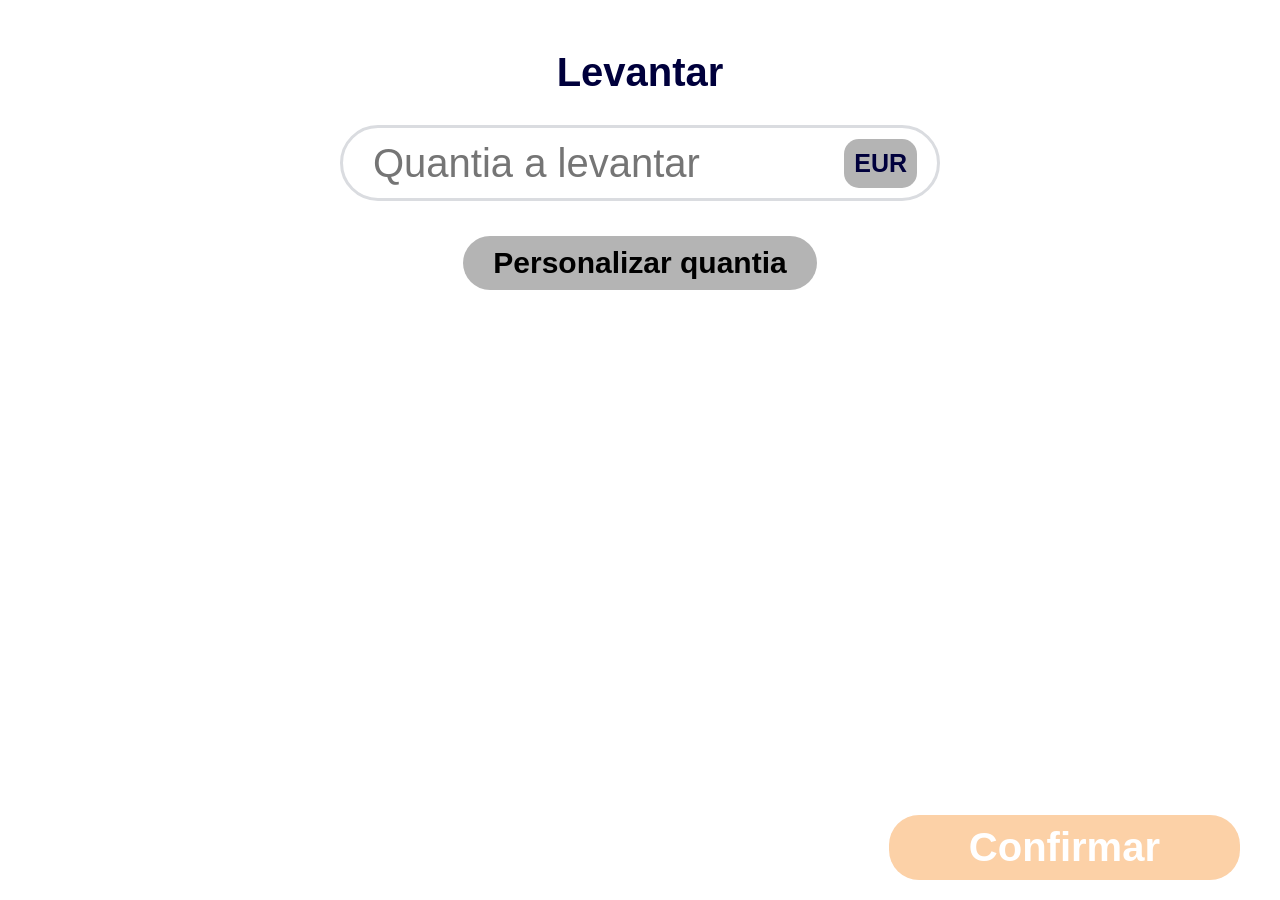
==== BanknoteConfig/index.html @ 8735e486 "repo commit" ====
<!doctype html>
<html lang="en">
  <head>
    <meta charset="UTF-8" />
    <meta name="viewport" content="width=device-width, initial-scale=1.0" />
    <title>Seleção de notas</title>
    <link rel="stylesheet" href="style.css" />
    <script src="script.js" defer></script>
  </head>
  <body>
    <main>
      <section class="container">
        <h1>Levantar</h1>

        <div class="notesInput" id="notesInput">
          <input type="number" placeholder="Quantia a levantar" id="amount" />
          <span class="icon">Eur</span>
        </div>
        <span id="maxMessage" class="maxMessage"></span>
        <button class="personalize" id="personalize">
          Personalizar quantia
        </button>
      </section>
      <section class="notesOptions">
        <ul class="notesGroup" id="notesGroup">
          <!-- <li class="notesItem">
            <button class="moreLess">
              <img
                src="icons/MaterialSymbolsStat1Rounded.svg"
                alt=""
                style="width: 30px"
              />
            </button>
            <span id="value"></span>
            <div class="notesQuant" id="total"></div>
            <button class="moreLess">
              <img
                src="icons/MaterialSymbolsStatMinus1Rounded.svg"
                alt=""
                style="width: 30px"
              />
            </button>
          </li>
          <li class="notesItem">
            <button class="moreLess">
              <img
                src="icons/MaterialSymbolsStat1Rounded.svg"
                alt=""
                style="width: 30px"
              />
            </button>
            <span id="value"></span>
            <div class="notesQuant" id="total"></div>
            <button class="moreLess">
              <img
                src="icons/MaterialSymbolsStatMinus1Rounded.svg"
                alt=""
                style="width: 30px"
              />
            </button>
          </li>
          <li class="notesItem">
            <button class="moreLess">
              <img
                src="icons/MaterialSymbolsStat1Rounded.svg"
                alt=""
                style="width: 30px"
              />
            </button>
            <span id="value"></span>
            <div class="notesQuant" id="total"></div>
            <button class="moreLess">
              <img
                src="icons/MaterialSymbolsStatMinus1Rounded.svg"
                alt=""
                style="width: 30px"
              />
            </button>
          </li>
          <li class="notesItem">
            <button class="moreLess">
              <img
                src="icons/MaterialSymbolsStat1Rounded.svg"
                alt=""
                style="width: 30px"
              />
            </button>
            <span id="value"></span>
            <div class="notesQuant" id="total"></div>
            <button class="moreLess">
              <img
                src="icons/MaterialSymbolsStatMinus1Rounded.svg"
                alt=""
                style="width: 30px"
              />
            </button>
          </li> -->
        </ul>
      </section>
    </main>
    <footer>
      <button class="continue" id="confirm" type="submit" value="Enviar">
        Confirmar
      </button>
    </footer>
  </body>
</html>
---- BanknoteConfig/style.css ----
@keyframes horizontal-shaking {
  0% {
    transform: translateX(0);
  }
  25% {
    transform: translateX(5px);
  }
  50% {
    transform: translateX(-5px);
  }
  75% {
    transform: translateX(5px);
  }
  100% {
    transform: translateX(0);
  }
}

* {
  box-sizing: border-box;
  margin: 0;
  padding: 0;
}

body {
  font-family: Arial, Helvetica, sans-serif;
  color: rgb(0, 0, 60);
  font-weight: 700;
}

.container {
  display: flex;
  flex-direction: column;
  align-items: center;
  justify-content: center;
  justify-items: center;
  gap: 30px;
  margin-top: 50px;
}

h1 {
  font-size: 40px;
  font-weight: 700;
}

input,
input:focus {
  width: 400px;
  height: 50px;
  border: none;
  outline: none;
  font-size: 40px;
  margin-left: 20px;
  font-weight: 700;
  &::-webkit-outer-spin-button,
  &::-webkit-inner-spin-button {
    -webkit-appearance: none;
    margin: 0;
  }
  &[type="number"] {
    -moz-appearance: textfield;
  }
}

.input-shake {
  animation: horizontal-shaking 0.3s;
}

input::placeholder {
  font-weight: normal;
}

.notesInput {
  display: flex;
  padding: 10px;
  align-items: center;
  justify-content: space-between;
  border: #dadce0 3px solid;
  border-radius: 70px;
  width: 600px;
}

.icon {
  padding: 10px;
  font-size: 25px;
  font-weight: 700;
  background-color: #b4b4b4;
  margin-right: 10px;
  border-radius: 15px;
  text-transform: uppercase;
}

.personalize {
  padding: 10px 30px;
  font-size: 30px;
  border: none;
  border-radius: 30px;
  background-color: #b4b4b4;
  font-weight: bold;
  cursor: pointer;
}

footer {
  position: fixed;
  right: 40px;
  bottom: 20px;
}

.continue {
  padding: 10px 80px;
  font-size: 40px;
  border: none;
  color: white;
  border-radius: 30px;
  background-color: #f78c24;
  font-weight: bold;
  opacity: 0.4;
  pointer-events: none;
}

.continue.available {
  opacity: 1;
  pointer-events: all;
  cursor: pointer;
}

.continue.unavailable {
  opacity: 0.4;
  pointer-events: none;
}

.notesGroup {
  list-style: none;
  display: grid;
  grid-template-columns: 1fr 1fr;
  width: 600px;
  margin: 30px auto 0;
  gap: 20px;
  justify-content: center;
  opacity: 0;
}

.notesItem {
  display: flex;
  align-items: center;
  height: 100px;
  border: 2px solid #b4b4b4;
  border-radius: 999px;
  background-color: #ffffff;
  position: relative;
  overflow: visible;
}

.notesItem button {
  width: 70px;
  height: 100px;
  border: none;
  cursor: pointer;
  background-color: transparent;
}

.notesItem span {
  flex: 1;
  text-align: center;
  font-size: 45px;
  font-weight: bold;
}

.notesItem button:first-child {
  font-size: 30px;
  border-right: 2px solid #b4b4b463;
  /*  */
}

.notesItem button.belowZero {
  background-color: rgba(180, 180, 180, 0.603);
  opacity: 0.6;
  cursor: not-allowed;
  border-radius: 70px 0 0 70px;
}

.notesItem button:last-child {
  font-size: 30px;
  border-left: 2px solid #b4b4b463;
}

.moreLess {
  display: flex;
  align-items: center;
  justify-content: center;
  cursor: pointer;
}

.notesQuant {
  position: absolute;
  padding: 25px;
  top: -25px;
  right: 45px;
  width: 30px;
  height: 30px;
  background-color: #535353;
  color: white;
  border-radius: 50%;
  display: flex;
  align-items: center;
  justify-content: center;
  font-size: 25px;
  font-weight: bold;
  z-index: 10;
}

.maxMessage {
  font-weight: bold;
  color: darkred;
  margin-top: -25px;
}

.unavailable {
  pointer-events: none;
  background-color: rgba(128, 128, 128, 0.363);
  opacity: 0.6;
}
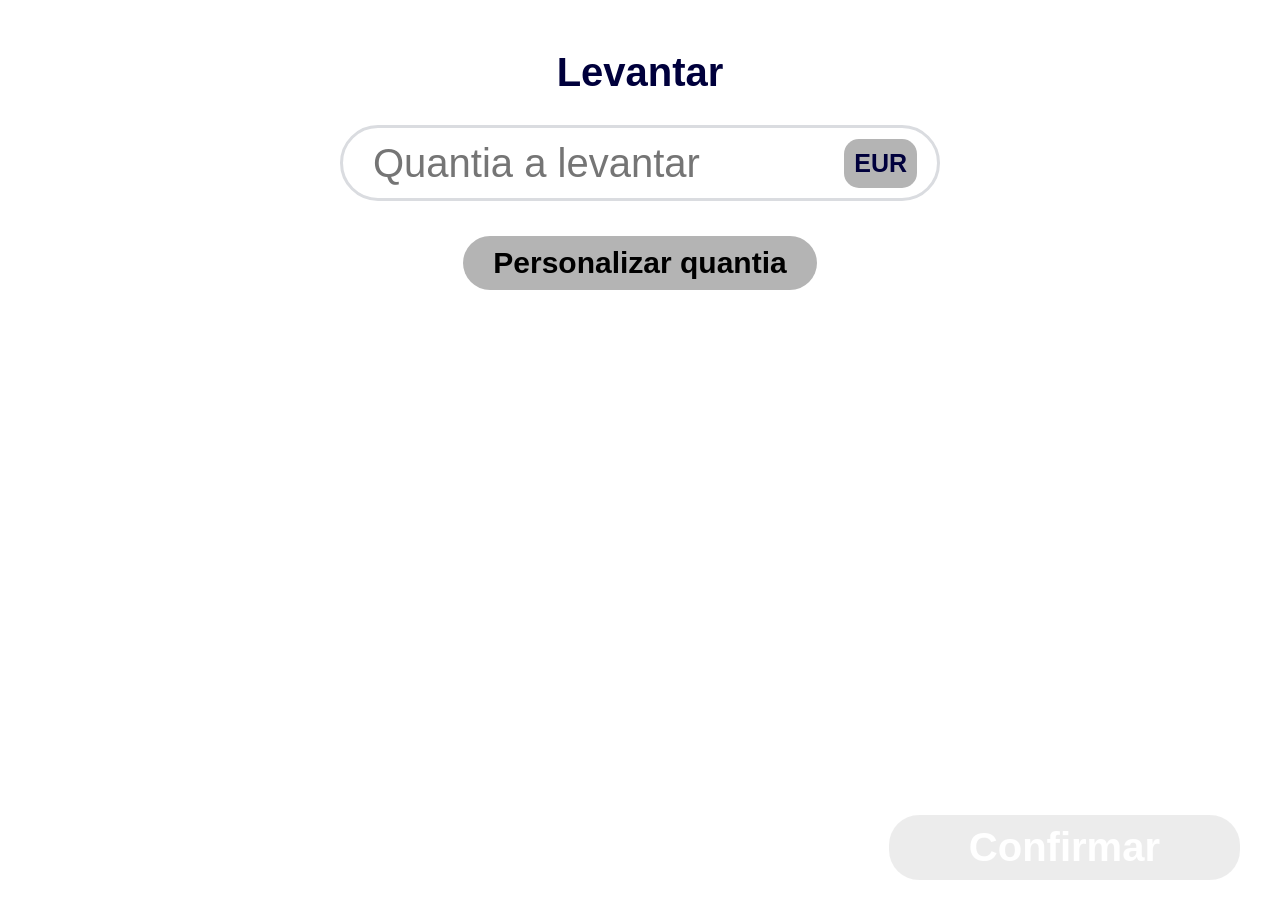
==== commit f7e6690a: "build: preparing for deploy" ====
--- a/BanknoteConfig/index.html
+++ b/BanknoteConfig/index.html
@@ -1,5 +1,5 @@
 <!doctype html>
-<html lang="en">
+<html lang="pt">
   <head>
     <meta charset="UTF-8" />
     <meta name="viewport" content="width=device-width, initial-scale=1.0" />
@@ -13,95 +13,30 @@
         <h1>Levantar</h1>
 
         <div class="notesInput" id="notesInput">
-          <input type="number" placeholder="Quantia a levantar" id="amount" />
-          <span class="icon">Eur</span>
+          <input
+            type="number"
+            placeholder="Quantia a levantar"
+            id="amount"
+          />
+          <span class="icon">EUR</span>
         </div>
+
         <span id="maxMessage" class="maxMessage"></span>
+
         <button class="personalize" id="personalize">
           Personalizar quantia
         </button>
       </section>
+
       <section class="notesOptions">
-        <ul class="notesGroup" id="notesGroup">
-          <!-- <li class="notesItem">
-            <button class="moreLess">
-              <img
-                src="icons/MaterialSymbolsStat1Rounded.svg"
-                alt=""
-                style="width: 30px"
-              />
-            </button>
-            <span id="value"></span>
-            <div class="notesQuant" id="total"></div>
-            <button class="moreLess">
-              <img
-                src="icons/MaterialSymbolsStatMinus1Rounded.svg"
-                alt=""
-                style="width: 30px"
-              />
-            </button>
-          </li>
-          <li class="notesItem">
-            <button class="moreLess">
-              <img
-                src="icons/MaterialSymbolsStat1Rounded.svg"
-                alt=""
-                style="width: 30px"
-              />
-            </button>
-            <span id="value"></span>
-            <div class="notesQuant" id="total"></div>
-            <button class="moreLess">
-              <img
-                src="icons/MaterialSymbolsStatMinus1Rounded.svg"
-                alt=""
-                style="width: 30px"
-              />
-            </button>
-          </li>
-          <li class="notesItem">
-            <button class="moreLess">
-              <img
-                src="icons/MaterialSymbolsStat1Rounded.svg"
-                alt=""
-                style="width: 30px"
-              />
-            </button>
-            <span id="value"></span>
-            <div class="notesQuant" id="total"></div>
-            <button class="moreLess">
-              <img
-                src="icons/MaterialSymbolsStatMinus1Rounded.svg"
-                alt=""
-                style="width: 30px"
-              />
-            </button>
-          </li>
-          <li class="notesItem">
-            <button class="moreLess">
-              <img
-                src="icons/MaterialSymbolsStat1Rounded.svg"
-                alt=""
-                style="width: 30px"
-              />
-            </button>
-            <span id="value"></span>
-            <div class="notesQuant" id="total"></div>
-            <button class="moreLess">
-              <img
-                src="icons/MaterialSymbolsStatMinus1Rounded.svg"
-                alt=""
-                style="width: 30px"
-              />
-            </button>
-          </li> -->
-        </ul>
+        <ul class="notesGroup" id="notesGroup"></ul>
       </section>
     </main>
+
     <footer>
-      <button class="continue" id="confirm" type="submit" value="Enviar">
+      <button class="continue unavailable" id="confirm" type="button">
         Confirmar
       </button>
     </footer>
   </body>
-</html>
+</html>
--- a/BanknoteConfig/style.css
+++ b/BanknoteConfig/style.css
@@ -52,14 +52,20 @@
   font-size: 40px;
   margin-left: 20px;
   font-weight: 700;
-  &::-webkit-outer-spin-button,
-  &::-webkit-inner-spin-button {
-    -webkit-appearance: none;
-    margin: 0;
-  }
-  &[type="number"] {
-    -moz-appearance: textfield;
-  }
+}
+
+input::-webkit-outer-spin-button,
+input::-webkit-inner-spin-button {
+  -webkit-appearance: none;
+  margin: 0;
+}
+
+input[type="number"] {
+  -moz-appearance: textfield;
+}
+
+.notesInput.input-shake {
+  animation: horizontal-shaking 0.3s;
 }
 
 .input-shake {
